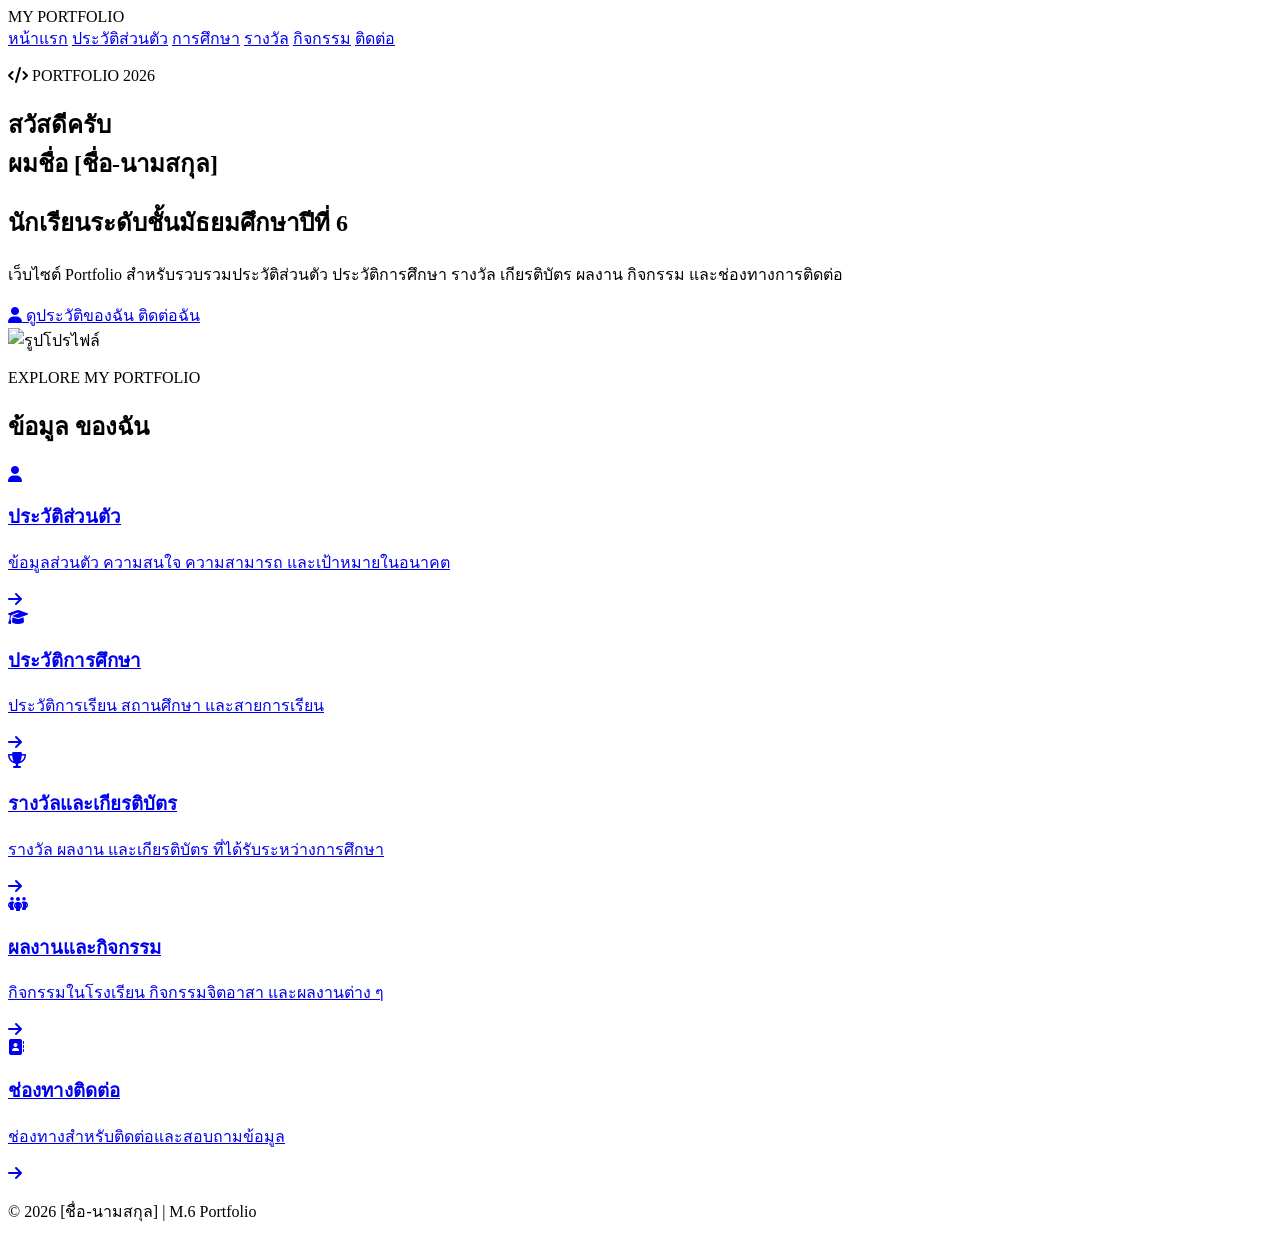
==== index.html @ 5faaea5b "Update index.html" ====
<!DOCTYPE html>
<html lang="th">
<head>
    <meta charset="UTF-8">
    <meta name="viewport" content="width=device-width, initial-scale=1.0">

    <title>Portfolio | นักเรียน ม.6</title>

    <link rel="stylesheet" href="style.css">

    <link rel="preconnect" href="https://fonts.googleapis.com">
    <link rel="preconnect" href="https://fonts.gstatic.com" crossorigin>

    <link href="https://fonts.googleapis.com/css2?family=Kanit:wght@300;400;500;600;700&display=swap" rel="stylesheet">

    <link rel="stylesheet"
          href="https://cdnjs.cloudflare.com/ajax/libs/font-awesome/6.5.2/css/all.min.css">
</head>

<body>

<header class="navbar">

    <div class="logo">
        <span>MY</span> PORTFOLIO
    </div>

    <nav>
        <a href="index.html" class="active">หน้าแรก</a>
        <a href="profile.html">ประวัติส่วนตัว</a>
        <a href="education.html">การศึกษา</a>
        <a href="awards.html">รางวัล</a>
        <a href="activities.html">กิจกรรม</a>
        <a href="contact.html">ติดต่อ</a>
    </nav>

</header>


<main>

<section class="hero">

    <div class="hero-text">

        <p class="small-title">
            <i class="fa-solid fa-code"></i>
            PORTFOLIO 2026
        </p>

        <h1>
            สวัสดีครับ<br>
            ผมชื่อ <span>[ชื่อ-นามสกุล]</span>
        </h1>

        <h2>นักเรียนระดับชั้นมัธยมศึกษาปีที่ 6</h2>

        <p class="hero-description">
            เว็บไซต์ Portfolio สำหรับรวบรวมประวัติส่วนตัว
            ประวัติการศึกษา รางวัล เกียรติบัตร ผลงาน
            กิจกรรม และช่องทางการติดต่อ
        </p>

        <div class="hero-buttons">

            <a href="profile.html" class="btn btn-red">
                <i class="fa-solid fa-user"></i>
                ดูประวัติของฉัน
            </a>

            <a href="contact.html" class="btn btn-outline">
                ติดต่อฉัน
            </a>

        </div>

    </div>


    <div class="hero-image">

        <div class="image-box">

            <div class="corner corner-1"></div>
            <div class="corner corner-2"></div>
            <div class="corner corner-3"></div>
            <div class="corner corner-4"></div>

            <img src="assets/profile.jpg"
                 alt="รูปโปรไฟล์">

        </div>

        <div class="red-circle"></div>

    </div>

</section>


<section class="menu-section">

    <div class="section-title">

        <p>EXPLORE MY PORTFOLIO</p>

        <h2>
            ข้อมูล <span>ของฉัน</span>
        </h2>

    </div>


    <div class="card-grid">

        <a href="profile.html" class="portfolio-card">

            <div class="card-icon">
                <i class="fa-solid fa-user"></i>
            </div>

            <div>
                <h3>ประวัติส่วนตัว</h3>
                <p>
                    ข้อมูลส่วนตัว ความสนใจ ความสามารถ
                    และเป้าหมายในอนาคต
                </p>
            </div>

            <i class="fa-solid fa-arrow-right arrow"></i>

        </a>


        <a href="education.html" class="portfolio-card">

            <div class="card-icon">
                <i class="fa-solid fa-graduation-cap"></i>
            </div>

            <div>
                <h3>ประวัติการศึกษา</h3>
                <p>
                    ประวัติการเรียน สถานศึกษา
                    และสายการเรียน
                </p>
            </div>

            <i class="fa-solid fa-arrow-right arrow"></i>

        </a>


        <a href="awards.html" class="portfolio-card">

            <div class="card-icon">
                <i class="fa-solid fa-trophy"></i>
            </div>

            <div>
                <h3>รางวัลและเกียรติบัตร</h3>
                <p>
                    รางวัล ผลงาน และเกียรติบัตร
                    ที่ได้รับระหว่างการศึกษา
                </p>
            </div>

            <i class="fa-solid fa-arrow-right arrow"></i>

        </a>


        <a href="activities.html" class="portfolio-card">

            <div class="card-icon">
                <i class="fa-solid fa-people-group"></i>
            </div>

            <div>
                <h3>ผลงานและกิจกรรม</h3>
                <p>
                    กิจกรรมในโรงเรียน กิจกรรมจิตอาสา
                    และผลงานต่าง ๆ
                </p>
            </div>

            <i class="fa-solid fa-arrow-right arrow"></i>

        </a>


        <a href="contact.html" class="portfolio-card">

            <div class="card-icon">
                <i class="fa-solid fa-address-book"></i>
            </div>

            <div>
                <h3>ช่องทางติดต่อ</h3>
                <p>
                    ช่องทางสำหรับติดต่อและสอบถามข้อมูล
                </p>
            </div>

            <i class="fa-solid fa-arrow-right arrow"></i>

        </a>

    </div>

</section>

</main>


<footer>

    <p>
        © 2026 [ชื่อ-นามสกุล] | M.6 Portfolio
    </p>

</footer>


<script src="script.js"></script>

</body>
</html>
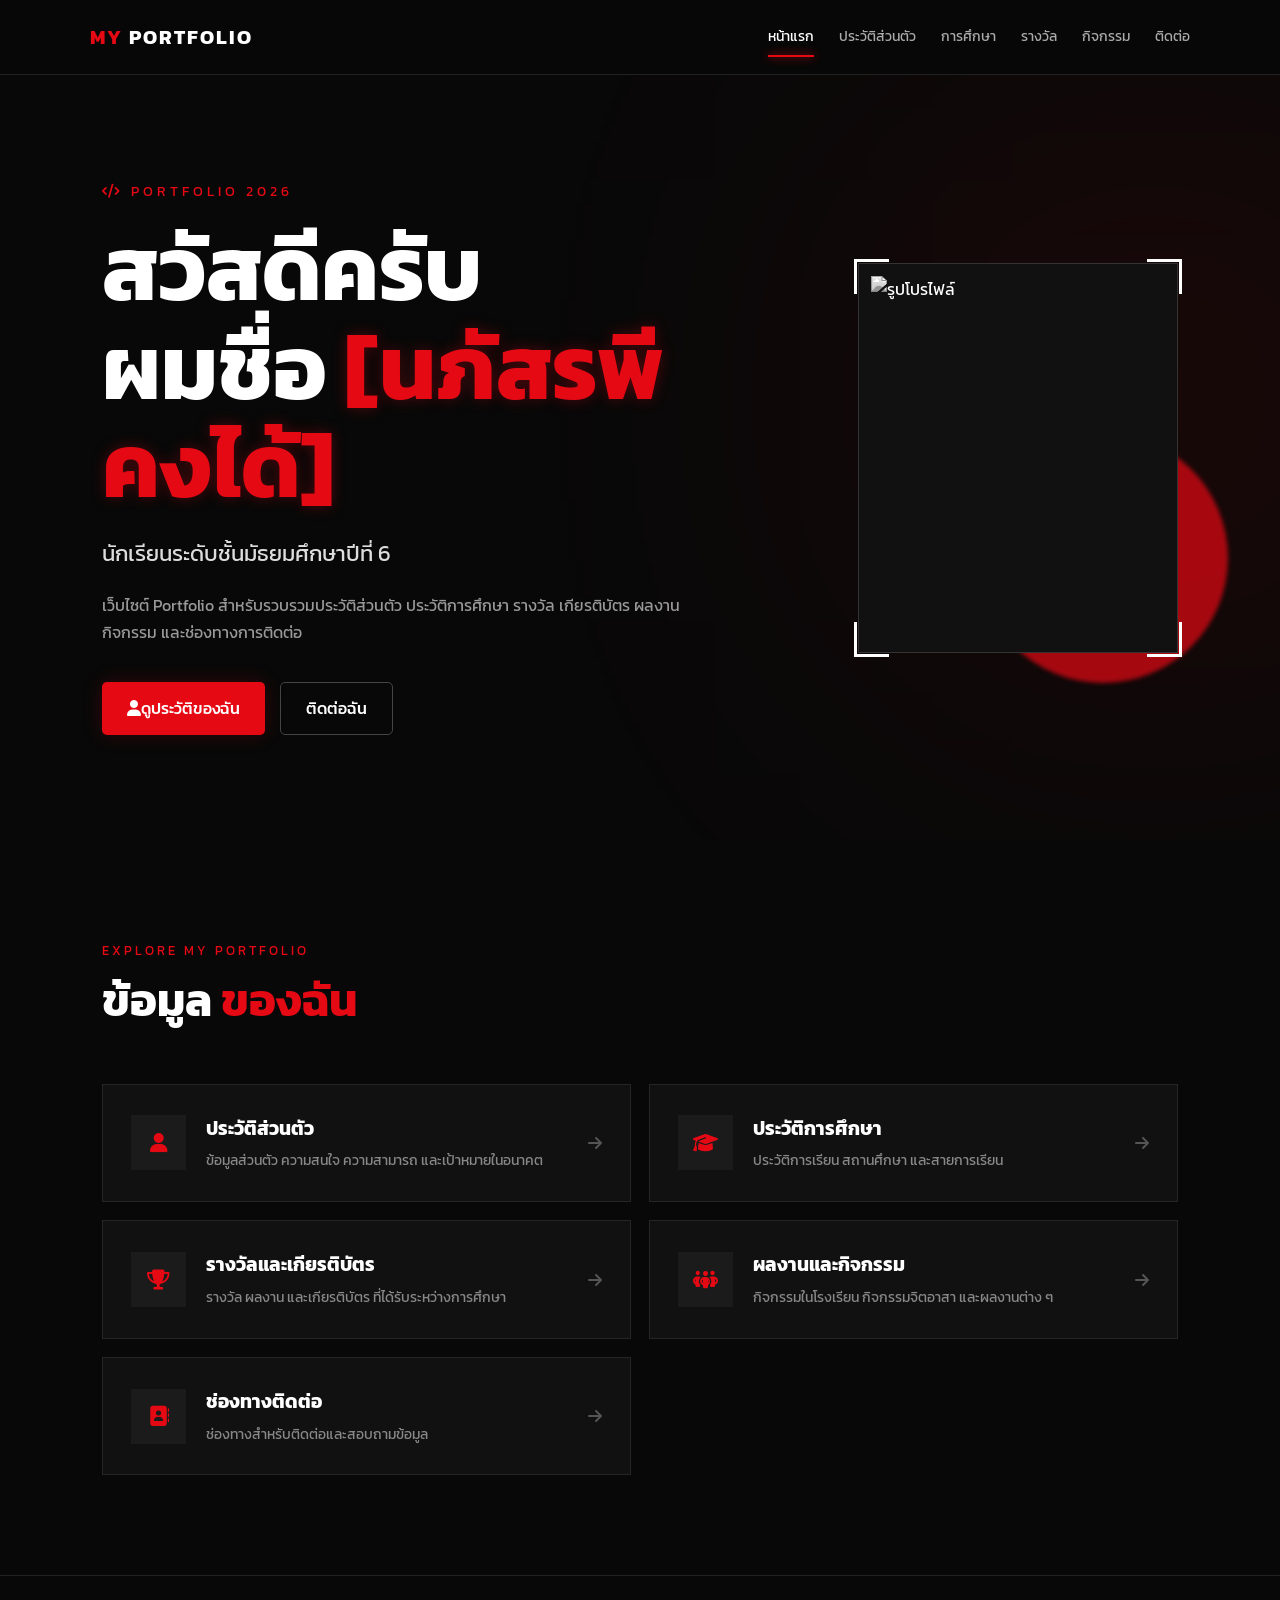
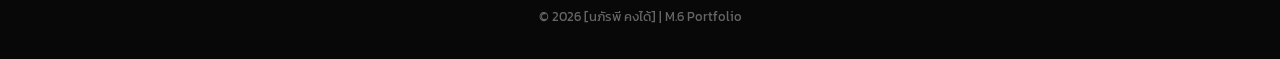
==== commit 42801548: "Update index.html" ====
--- a/index.html
+++ b/index.html
@@ -50,7 +50,7 @@
 
         <h1>
             สวัสดีครับ<br>
-            ผมชื่อ <span>[ชื่อ-นามสกุล]</span>
+            ผมชื่อ <span>[นภัสรพี คงได้]</span>
         </h1>
 
         <h2>นักเรียนระดับชั้นมัธยมศึกษาปีที่ 6</h2>
@@ -86,7 +86,7 @@
             <div class="corner corner-3"></div>
             <div class="corner corner-4"></div>
 
-            <img src="assets/profile.jpg"
+            <img src="42660149-8a8d-475e-8dbd-b066359979d6.jfif"
                  alt="รูปโปรไฟล์">
 
         </div>
@@ -216,7 +216,7 @@
 <footer>
 
     <p>
-        © 2026 [ชื่อ-นามสกุล] | M.6 Portfolio
+        © 2026 [นภัรพี คงได้] | M.6 Portfolio
     </p>
 
 </footer>
--- a/style.css
+++ b/style.css
@@ -0,0 +1,1142 @@
+* {
+    margin: 0;
+    padding: 0;
+    box-sizing: border-box;
+}
+
+html {
+    scroll-behavior: smooth;
+}
+
+body {
+    font-family: "Kanit", sans-serif;
+    background: #080808;
+    color: #ffffff;
+    line-height: 1.7;
+}
+
+a {
+    text-decoration: none;
+    color: inherit;
+}
+
+
+/* =========================
+   NAVBAR
+========================= */
+
+.navbar {
+    width: 100%;
+    min-height: 75px;
+
+    padding: 0 7%;
+
+    display: flex;
+    align-items: center;
+    justify-content: space-between;
+
+    background: rgba(8, 8, 8, 0.95);
+
+    border-bottom: 1px solid #222;
+
+    position: sticky;
+    top: 0;
+    z-index: 1000;
+
+    backdrop-filter: blur(15px);
+}
+
+.logo {
+    font-size: 20px;
+    font-weight: 700;
+    letter-spacing: 2px;
+}
+
+.logo span {
+    color: #e50914;
+}
+
+.navbar nav {
+    display: flex;
+    gap: 25px;
+}
+
+.navbar nav a {
+    color: #aaa;
+    font-size: 14px;
+
+    position: relative;
+
+    transition: 0.3s;
+}
+
+.navbar nav a:hover,
+.navbar nav a.active {
+    color: #fff;
+}
+
+.navbar nav a.active::after {
+    content: "";
+
+    position: absolute;
+
+    left: 0;
+    bottom: -8px;
+
+    width: 100%;
+    height: 2px;
+
+    background: #e50914;
+
+    box-shadow: 0 0 10px #e50914;
+}
+
+
+/* =========================
+   HERO
+========================= */
+
+.hero {
+    min-height: 85vh;
+
+    display: flex;
+    align-items: center;
+    justify-content: space-between;
+
+    padding: 80px 8%;
+
+    position: relative;
+    overflow: hidden;
+}
+
+.hero::before {
+    content: "";
+
+    position: absolute;
+
+    width: 450px;
+    height: 450px;
+
+    background: #e50914;
+
+    filter: blur(180px);
+
+    opacity: 0.15;
+
+    right: -100px;
+    top: 100px;
+}
+
+.hero-text {
+    max-width: 650px;
+
+    position: relative;
+    z-index: 2;
+}
+
+.small-title {
+    color: #e50914;
+
+    letter-spacing: 4px;
+
+    font-size: 14px;
+
+    margin-bottom: 15px;
+}
+
+.hero h1 {
+    font-size: clamp(45px, 7vw, 90px);
+
+    line-height: 1.1;
+
+    margin-bottom: 20px;
+}
+
+.hero h1 span {
+    color: #e50914;
+
+    text-shadow:
+        0 0 15px rgba(229, 9, 20, 0.3);
+}
+
+.hero h2 {
+    color: #ddd;
+
+    font-size: 22px;
+
+    font-weight: 400;
+
+    margin-bottom: 20px;
+}
+
+.hero-description {
+    color: #999;
+
+    max-width: 600px;
+
+    margin-bottom: 35px;
+}
+
+
+/* =========================
+   BUTTON
+========================= */
+
+.hero-buttons {
+    display: flex;
+
+    gap: 15px;
+
+    flex-wrap: wrap;
+}
+
+.btn {
+    display: inline-flex;
+
+    align-items: center;
+
+    justify-content: center;
+
+    padding: 12px 25px;
+
+    border-radius: 5px;
+
+    transition: 0.3s;
+
+    font-weight: 500;
+}
+
+.btn-red {
+    background: #e50914;
+
+    color: white;
+
+    box-shadow: 0 0 20px rgba(229, 9, 20, 0.2);
+}
+
+.btn-red:hover {
+    background: #ff1a25;
+
+    transform: translateY(-3px);
+
+    box-shadow: 0 10px 30px rgba(229, 9, 20, 0.35);
+}
+
+.btn-outline {
+    border: 1px solid #444;
+
+    color: white;
+}
+
+.btn-outline:hover {
+    border-color: #e50914;
+
+    color: #e50914;
+
+    transform: translateY(-3px);
+}
+
+
+/* =========================
+   HERO IMAGE
+========================= */
+
+.hero-image {
+    position: relative;
+
+    width: 390px;
+
+    height: 390px;
+}
+
+.image-box {
+    width: 320px;
+    height: 390px;
+
+    position: absolute;
+
+    right: 0;
+
+    top: 0;
+
+    border: 1px solid #333;
+
+    padding: 12px;
+
+    background: #111;
+
+    z-index: 2;
+}
+
+.image-box img {
+    width: 100%;
+    height: 100%;
+
+    object-fit: cover;
+
+    filter: grayscale(100%);
+
+    transition: 0.5s;
+}
+
+.image-box:hover img {
+    filter: grayscale(0%);
+}
+
+.red-circle {
+    width: 250px;
+    height: 250px;
+
+    border-radius: 50%;
+
+    background: #e50914;
+
+    position: absolute;
+
+    right: -50px;
+    bottom: -30px;
+
+    z-index: 1;
+
+    opacity: 0.7;
+
+    filter: blur(2px);
+}
+
+
+/* =========================
+   CORNERS
+========================= */
+
+.corner {
+    position: absolute;
+
+    width: 35px;
+    height: 35px;
+
+    border-color: #e50914;
+
+    z-index: 3;
+}
+
+.corner-1 {
+    left: -5px;
+    top: -5px;
+
+    border-left: 3px solid;
+    border-top: 3px solid;
+}
+
+.corner-2 {
+    right: -5px;
+    top: -5px;
+
+    border-right: 3px solid;
+    border-top: 3px solid;
+}
+
+.corner-3 {
+    left: -5px;
+    bottom: -5px;
+
+    border-left: 3px solid;
+    border-bottom: 3px solid;
+}
+
+.corner-4 {
+    right: -5px;
+    bottom: -5px;
+
+    border-right: 3px solid;
+    border-bottom: 3px solid;
+}
+
+
+/* =========================
+   SECTION
+========================= */
+
+.menu-section {
+    padding: 100px 8%;
+}
+
+.section-title {
+    margin-bottom: 45px;
+}
+
+.section-title p {
+    color: #e50914;
+
+    letter-spacing: 3px;
+
+    font-size: 13px;
+}
+
+.section-title h2 {
+    font-size: 45px;
+}
+
+.section-title h2 span {
+    color: #e50914;
+}
+
+
+/* =========================
+   CARD
+========================= */
+
+.card-grid {
+    display: grid;
+
+    grid-template-columns: repeat(2, 1fr);
+
+    gap: 18px;
+}
+
+.portfolio-card {
+    background: #111;
+
+    border: 1px solid #252525;
+
+    padding: 28px;
+
+    display: flex;
+
+    align-items: center;
+
+    gap: 20px;
+
+    position: relative;
+
+    transition: 0.35s;
+}
+
+.portfolio-card:hover {
+    transform: translateY(-5px);
+
+    border-color: #e50914;
+
+    box-shadow:
+        0 15px 40px rgba(0, 0, 0, 0.5);
+}
+
+.card-icon {
+    width: 55px;
+    height: 55px;
+
+    min-width: 55px;
+
+    display: flex;
+
+    align-items: center;
+
+    justify-content: center;
+
+    background: #1b1b1b;
+
+    color: #e50914;
+
+    font-size: 20px;
+}
+
+.portfolio-card h3 {
+    margin-bottom: 5px;
+}
+
+.portfolio-card p {
+    color: #888;
+
+    font-size: 14px;
+}
+
+.arrow {
+    color: #555;
+
+    margin-left: auto;
+
+    transition: 0.3s;
+}
+
+.portfolio-card:hover .arrow {
+    color: #e50914;
+
+    transform: translateX(5px);
+}
+
+
+/* =========================
+   PAGE
+========================= */
+
+.page {
+    max-width: 1200px;
+
+    margin: auto;
+
+    padding: 100px 30px;
+}
+
+.page-heading {
+    margin-bottom: 70px;
+}
+
+.page-heading > p:first-child {
+    color: #e50914;
+
+    letter-spacing: 4px;
+
+    font-size: 13px;
+}
+
+.page-heading h1 {
+    font-size: clamp(45px, 7vw, 75px);
+
+    line-height: 1.2;
+
+    margin: 10px 0;
+}
+
+.page-heading h1 span {
+    color: #e50914;
+}
+
+.page-heading > p:last-child {
+    color: #888;
+}
+
+
+/* =========================
+   PROFILE
+========================= */
+
+.profile-layout {
+    display: grid;
+
+    grid-template-columns: 350px 1fr;
+
+    gap: 70px;
+
+    align-items: center;
+
+    margin-bottom: 50px;
+}
+
+.profile-photo {
+    border: 1px solid #333;
+
+    padding: 10px;
+
+    background: #111;
+}
+
+.profile-photo img {
+    width: 100%;
+
+    display: block;
+
+    aspect-ratio: 1 / 1.15;
+
+    object-fit: cover;
+
+    filter: grayscale(100%);
+}
+
+.profile-content h2 {
+    font-size: 32px;
+
+    margin-bottom: 20px;
+}
+
+.profile-content h2 span {
+    color: #e50914;
+}
+
+.description {
+    color: #999;
+
+    margin-bottom: 25px;
+}
+
+.info-list {
+    display: grid;
+
+    gap: 12px;
+}
+
+.info-list div {
+    color: #aaa;
+
+    padding: 10px 0;
+
+    border-bottom: 1px solid #222;
+}
+
+.info-list i {
+    color: #e50914;
+
+    width: 30px;
+}
+
+
+/* =========================
+   CONTENT BOX
+========================= */
+
+.content-box {
+    background: #101010;
+
+    border: 1px solid #252525;
+
+    padding: 30px;
+
+    margin-top: 25px;
+}
+
+.content-box h2 {
+    margin-bottom: 20px;
+
+    font-size: 24px;
+}
+
+.content-box h2 i {
+    color: #e50914;
+
+    margin-right: 8px;
+}
+
+.content-box p {
+    color: #999;
+}
+
+
+/* =========================
+   TAG
+========================= */
+
+.tag-list {
+    display: flex;
+
+    flex-wrap: wrap;
+
+    gap: 10px;
+}
+
+.tag-list span {
+    padding: 8px 15px;
+
+    border: 1px solid #333;
+
+    color: #aaa;
+
+    font-size: 14px;
+
+    transition: 0.3s;
+}
+
+.tag-list span:hover {
+    color: white;
+
+    border-color: #e50914;
+
+    background: rgba(229, 9, 20, 0.1);
+}
+
+
+/* =========================
+   TIMELINE
+========================= */
+
+.timeline {
+    position: relative;
+
+    padding-left: 50px;
+}
+
+.timeline::before {
+    content: "";
+
+    position: absolute;
+
+    left: 14px;
+
+    top: 0;
+    bottom: 0;
+
+    width: 2px;
+
+    background: #333;
+}
+
+.timeline-item {
+    position: relative;
+
+    margin-bottom: 50px;
+}
+
+.timeline-icon {
+    position: absolute;
+
+    left: -50px;
+
+    width: 30px;
+    height: 30px;
+
+    border-radius: 50%;
+
+    background: #e50914;
+
+    display: flex;
+
+    align-items: center;
+
+    justify-content: center;
+
+    box-shadow: 0 0 20px rgba(229, 9, 20, 0.4);
+
+    font-size: 13px;
+}
+
+.timeline-content {
+    background: #101010;
+
+    border: 1px solid #252525;
+
+    padding: 25px;
+
+    transition: 0.3s;
+}
+
+.timeline-content:hover {
+    border-color: #e50914;
+
+    transform: translateX(5px);
+}
+
+.timeline-content .year {
+    color: #e50914;
+
+    font-size: 13px;
+
+    letter-spacing: 1px;
+}
+
+.timeline-content h2 {
+    margin: 5px 0 10px;
+}
+
+.timeline-content p {
+    color: #888;
+}
+
+
+/* =========================
+   AWARDS
+========================= */
+
+.award-grid {
+    display: grid;
+
+    grid-template-columns: repeat(2, 1fr);
+
+    gap: 25px;
+}
+
+.award-card {
+    background: #111;
+
+    border: 1px solid #252525;
+
+    transition: 0.3s;
+
+    overflow: hidden;
+}
+
+.award-card:hover {
+    border-color: #e50914;
+
+    transform: translateY(-5px);
+}
+
+.award-image {
+    width: 100%;
+
+    height: 280px;
+
+    background: #191919;
+}
+
+.award-image img {
+    width: 100%;
+    height: 100%;
+
+    object-fit: cover;
+}
+
+.placeholder {
+    display: flex;
+
+    align-items: center;
+
+    justify-content: center;
+
+    color: #e50914;
+
+    font-size: 60px;
+}
+
+.award-info {
+    padding: 25px;
+}
+
+.award-info > span {
+    color: #e50914;
+
+    font-size: 12px;
+
+    letter-spacing: 3px;
+}
+
+.award-info h2 {
+    margin: 5px 0 10px;
+}
+
+.award-info p {
+    color: #888;
+}
+
+.award-date {
+    margin-top: 15px;
+
+    color: #777;
+
+    font-size: 13px;
+}
+
+.award-date i {
+    color: #e50914;
+
+    margin-right: 5px;
+}
+
+
+/* =========================
+   ACTIVITIES
+========================= */
+
+.activity-grid {
+    display: grid;
+
+    grid-template-columns: repeat(2, 1fr);
+
+    gap: 25px;
+}
+
+.activity-card {
+    background: #111;
+
+    border: 1px solid #252525;
+
+    overflow: hidden;
+
+    transition: 0.3s;
+}
+
+.activity-card:hover {
+    transform: translateY(-5px);
+
+    border-color: #e50914;
+}
+
+.activity-image {
+    height: 260px;
+
+    background: #181818;
+}
+
+.activity-image img {
+    width: 100%;
+    height: 100%;
+
+    object-fit: cover;
+}
+
+.activity-content {
+    padding: 25px;
+}
+
+.activity-content > span {
+    color: #e50914;
+
+    font-size: 12px;
+
+    letter-spacing: 3px;
+}
+
+.activity-content h2 {
+    margin: 5px 0 10px;
+}
+
+.activity-content p {
+    color: #888;
+}
+
+
+/* =========================
+   SKILLS
+========================= */
+
+.skill {
+    margin-bottom: 20px;
+}
+
+.skill > span {
+    display: block;
+
+    margin-bottom: 5px;
+
+    color: #bbb;
+}
+
+.progress {
+    height: 8px;
+
+    background: #222;
+
+    overflow: hidden;
+}
+
+.progress div {
+    height: 100%;
+
+    background: #e50914;
+
+    box-shadow: 0 0 15px #e50914;
+}
+
+
+/* =========================
+   CONTACT
+========================= */
+
+.contact-grid {
+    display: grid;
+
+    grid-template-columns: repeat(2, 1fr);
+
+    gap: 20px;
+}
+
+.contact-card {
+    display: flex;
+
+    align-items: center;
+
+    gap: 20px;
+
+    background: #111;
+
+    border: 1px solid #252525;
+
+    padding: 25px;
+
+    transition: 0.3s;
+}
+
+.contact-card:hover {
+    border-color: #e50914;
+
+    transform: translateY(-5px);
+}
+
+.contact-icon {
+    width: 60px;
+    height: 60px;
+
+    min-width: 60px;
+
+    display: flex;
+
+    align-items: center;
+
+    justify-content: center;
+
+    background: #1b1b1b;
+
+    color: #e50914;
+
+    font-size: 22px;
+}
+
+.contact-card span {
+    color: #e50914;
+
+    font-size: 12px;
+
+    letter-spacing: 2px;
+}
+
+.contact-card h2 {
+    font-size: 20px;
+}
+
+.contact-card p {
+    color: #777;
+
+    font-size: 13px;
+}
+
+.contact-message {
+    text-align: center;
+
+    margin-top: 70px;
+
+    padding: 70px 30px;
+
+    background: #101010;
+
+    border: 1px solid #252525;
+}
+
+.contact-message > i {
+    color: #e50914;
+
+    font-size: 40px;
+
+    margin-bottom: 20px;
+}
+
+.contact-message h2 {
+    font-size: 32px;
+
+    margin-bottom: 10px;
+}
+
+.contact-message p {
+    color: #888;
+
+    max-width: 600px;
+
+    margin: 0 auto 25px;
+}
+
+
+/* =========================
+   FOOTER
+========================= */
+
+footer {
+    text-align: center;
+
+    padding: 30px;
+
+    border-top: 1px solid #222;
+
+    color: #666;
+
+    font-size: 13px;
+}
+
+
+/* =========================
+   RESPONSIVE
+========================= */
+
+@media (max-width: 900px) {
+
+    .navbar {
+        padding: 15px 5%;
+
+        flex-direction: column;
+
+        gap: 15px;
+    }
+
+    .navbar nav {
+        gap: 12px;
+
+        flex-wrap: wrap;
+
+        justify-content: center;
+    }
+
+    .navbar nav a {
+        font-size: 12px;
+    }
+
+    .hero {
+        flex-direction: column;
+
+        text-align: center;
+
+        gap: 70px;
+
+        padding-top: 70px;
+    }
+
+    .hero-buttons {
+        justify-content: center;
+    }
+
+    .hero-image {
+        width: 330px;
+    }
+
+    .card-grid,
+    .award-grid,
+    .activity-grid,
+    .contact-grid {
+        grid-template-columns: 1fr;
+    }
+
+    .profile-layout {
+        grid-template-columns: 1fr;
+
+        gap: 40px;
+    }
+
+    .profile-photo {
+        max-width: 350px;
+
+        margin: auto;
+    }
+
+}
+
+
+@media (max-width: 500px) {
+
+    .hero h1 {
+        font-size: 48px;
+    }
+
+    .hero h2 {
+        font-size: 18px;
+    }
+
+    .hero-image {
+        width: 280px;
+        height: 330px;
+    }
+
+    .image-box {
+        width: 250px;
+        height: 320px;
+    }
+
+    .page {
+        padding: 70px 20px;
+    }
+
+    .page-heading h1 {
+        font-size: 45px;
+    }
+
+    .card-grid {
+        grid-template-columns: 1fr;
+    }
+
+    .portfolio-card {
+        padding: 20px;
+    }
+
+}
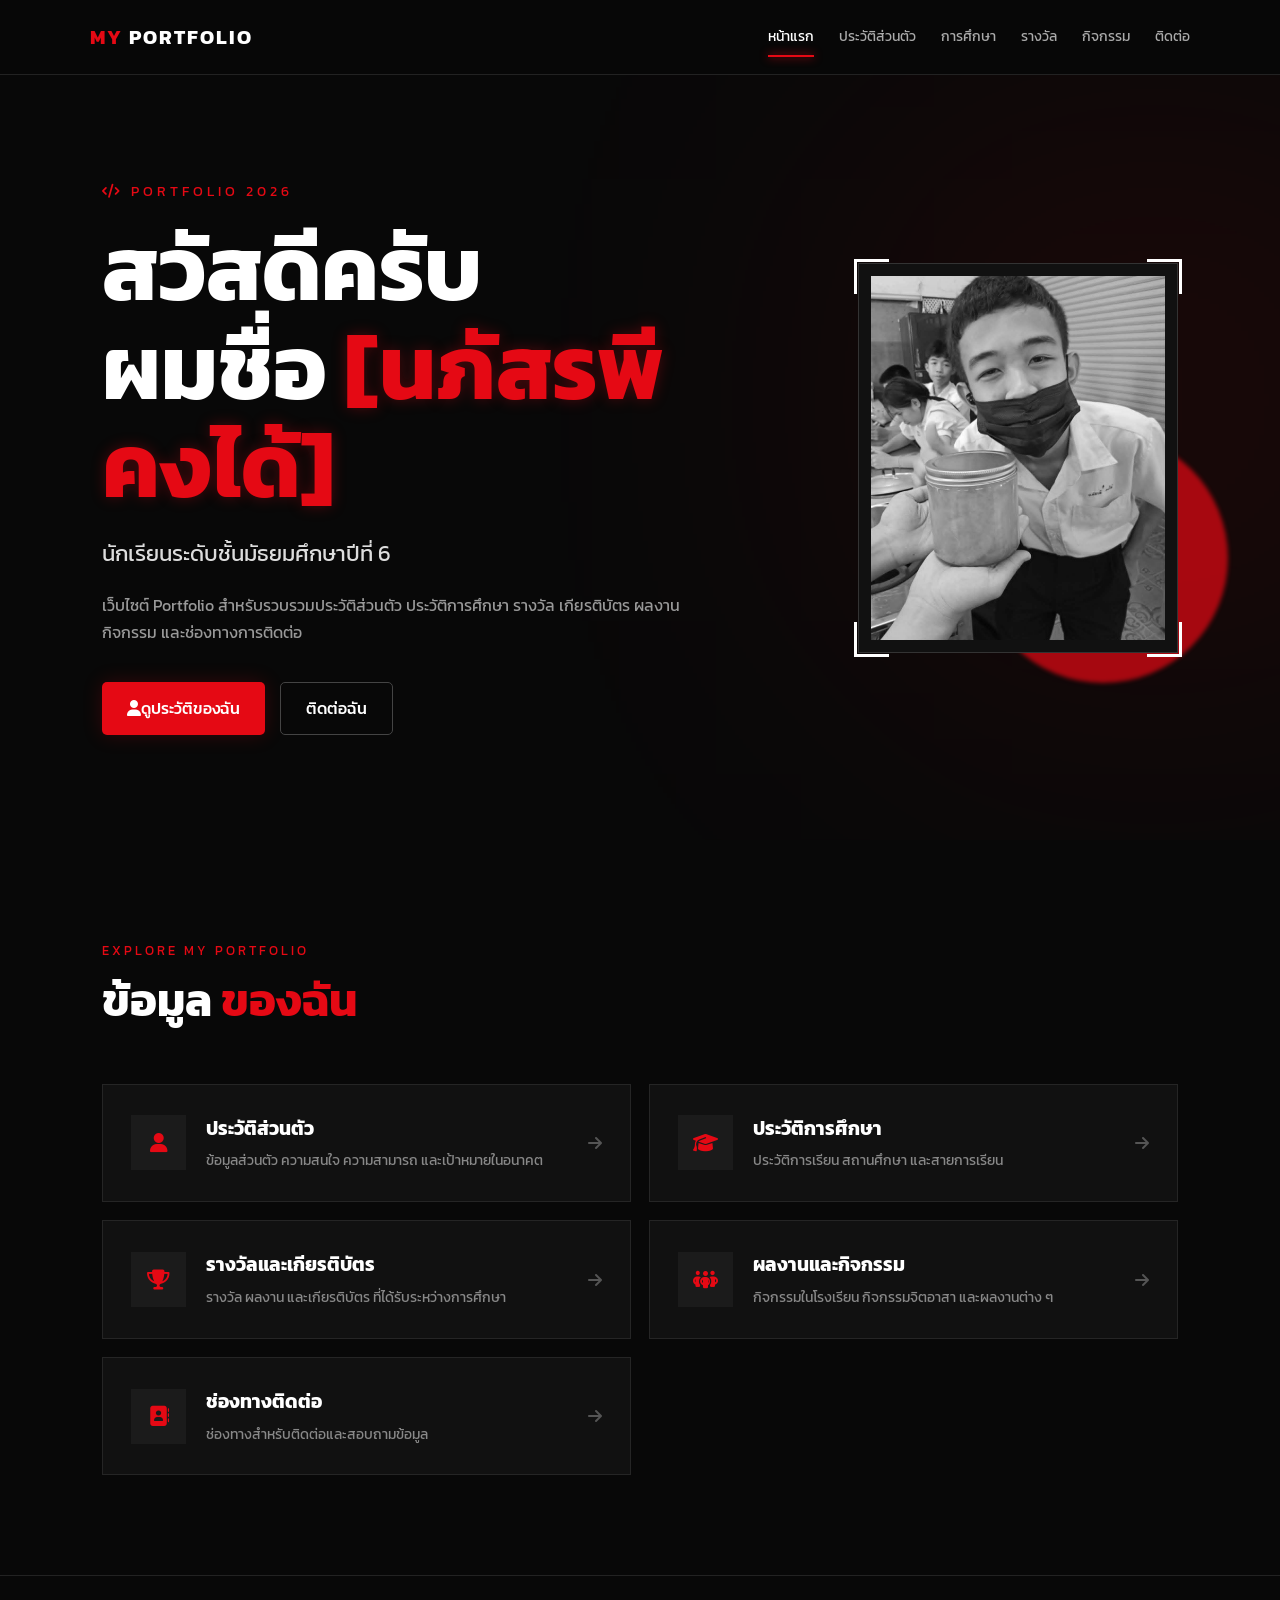
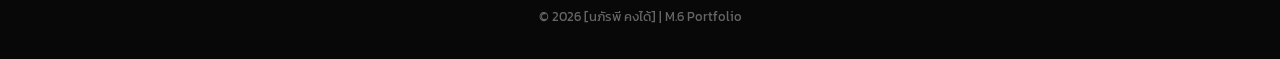
==== commit 18ff09f1: "Update index.html" ====
--- a/index.html
+++ b/index.html
@@ -86,7 +86,7 @@
             <div class="corner corner-3"></div>
             <div class="corner corner-4"></div>
 
-            <img src="42660149-8a8d-475e-8dbd-b066359979d6.jfif"
+            <img src="images/20260806_183635_0000.png"
                  alt="รูปโปรไฟล์">
 
         </div>
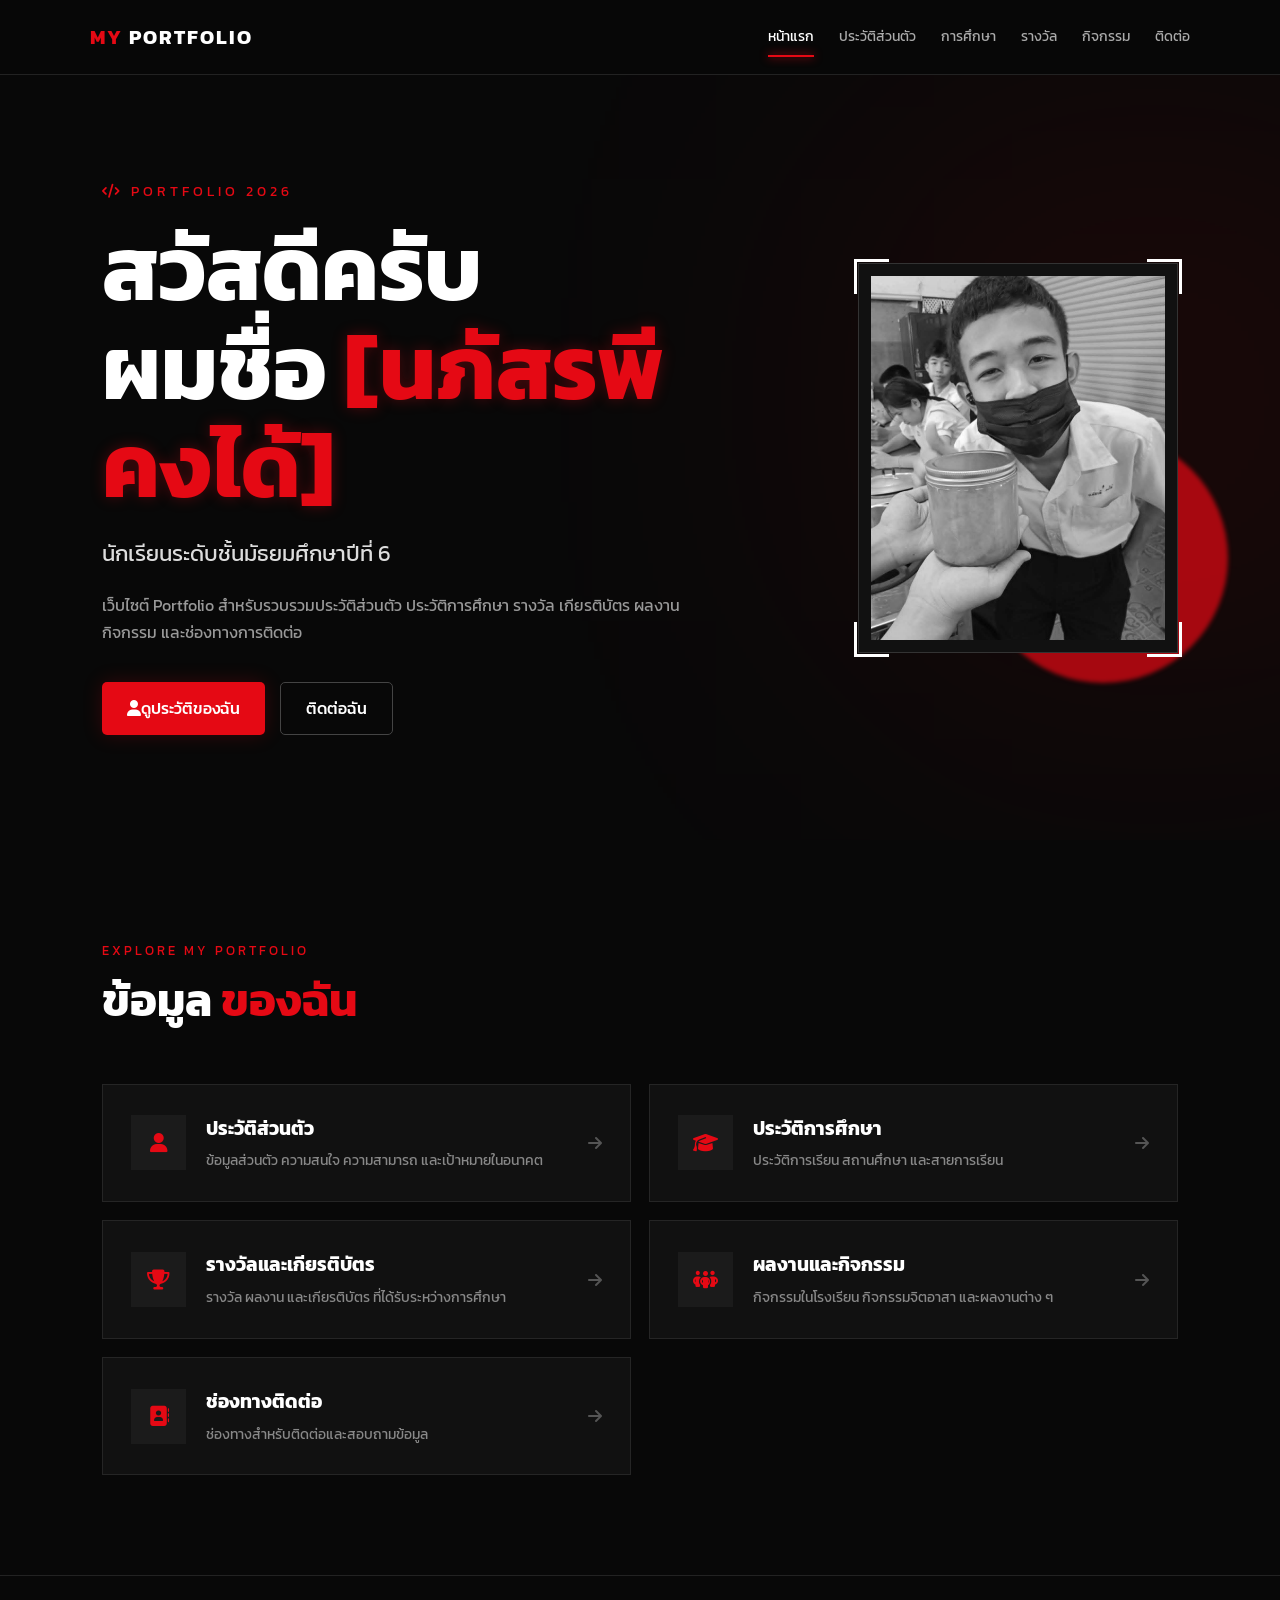
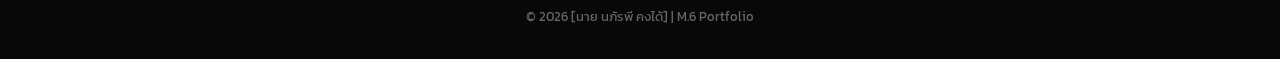
==== commit 02cb9de7: "Update index.html" ====
--- a/index.html
+++ b/index.html
@@ -216,7 +216,7 @@
 <footer>
 
     <p>
-        © 2026 [นภัรพี คงได้] | M.6 Portfolio
+        © 2026 [นาย นภัรพี คงได้] | M.6 Portfolio
     </p>
 
 </footer>
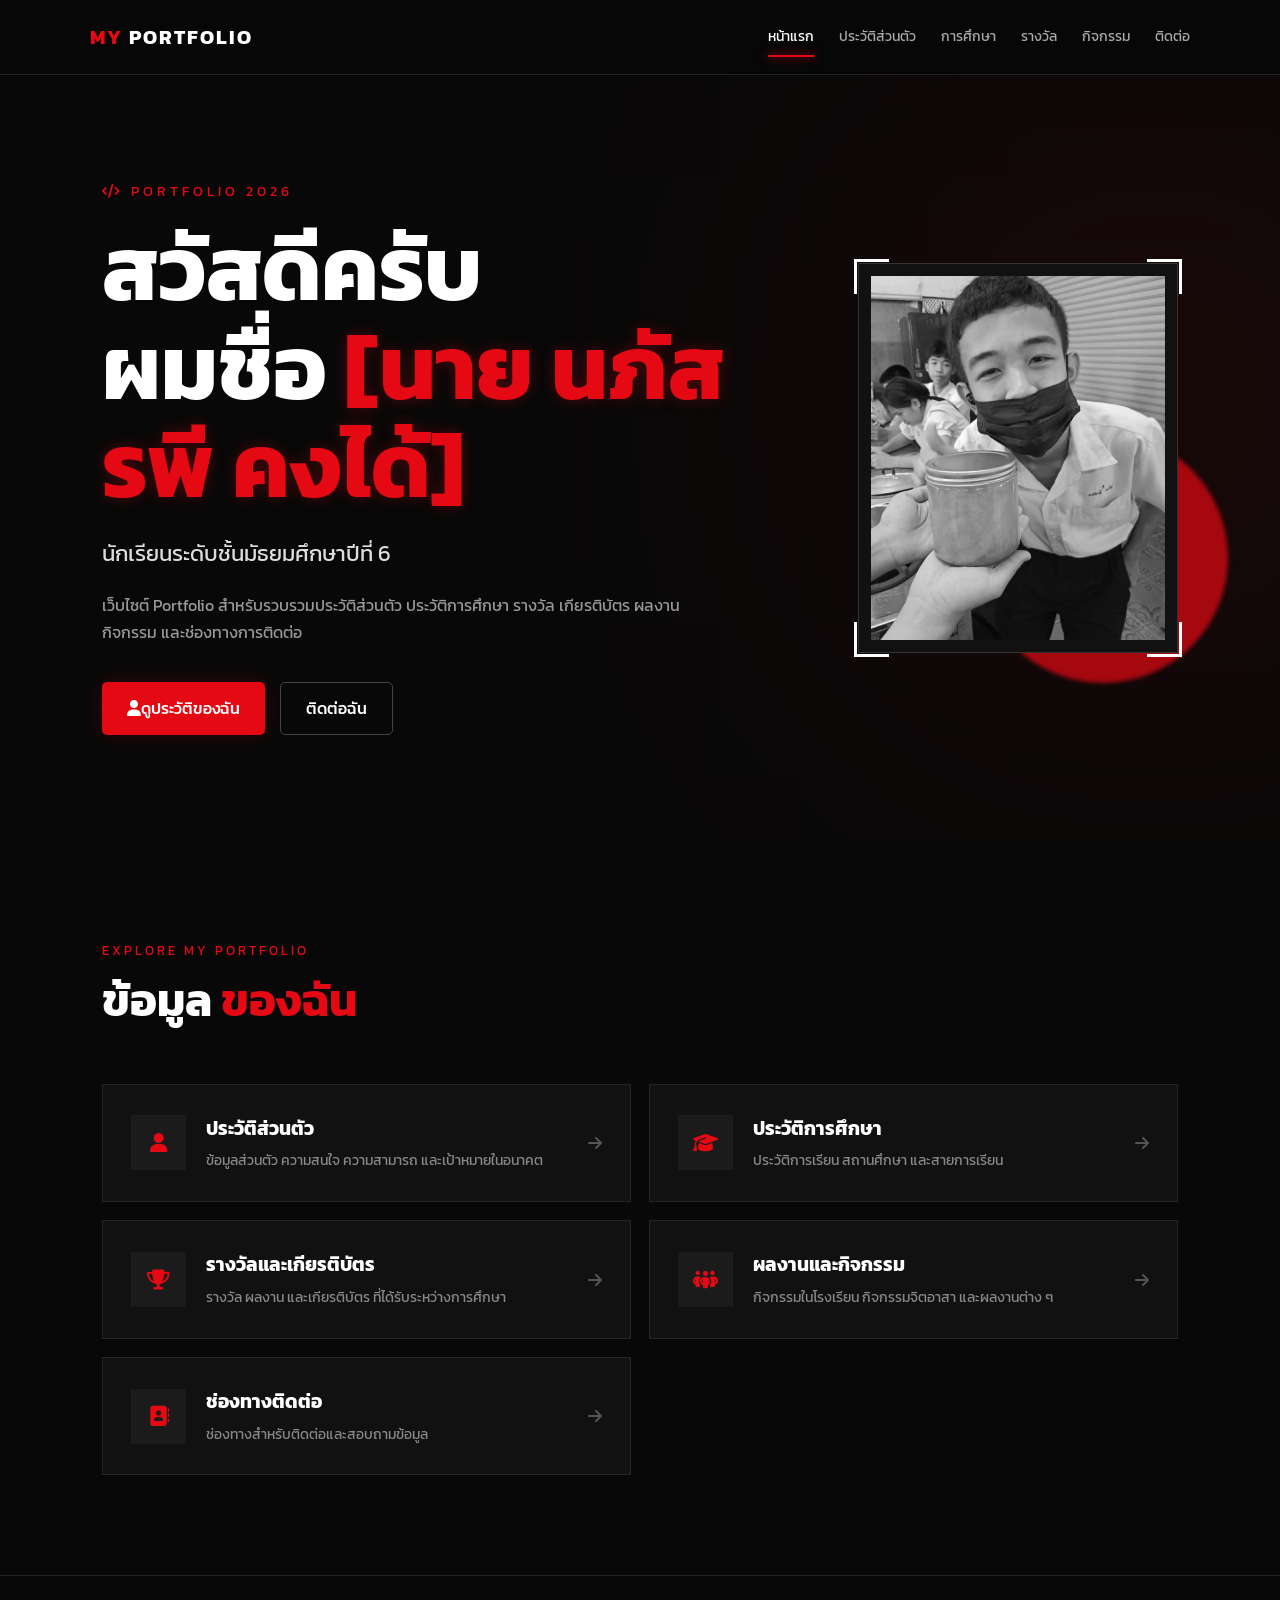
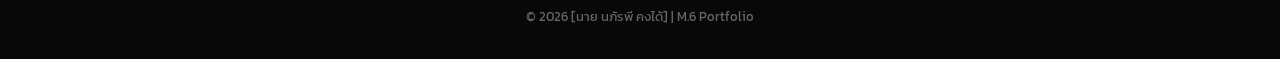
==== commit a810f2bc: "Update index.html" ====
--- a/index.html
+++ b/index.html
@@ -50,7 +50,7 @@
 
         <h1>
             สวัสดีครับ<br>
-            ผมชื่อ <span>[นภัสรพี คงได้]</span>
+            ผมชื่อ <span>[นาย นภัสรพี คงได้]</span>
         </h1>
 
         <h2>นักเรียนระดับชั้นมัธยมศึกษาปีที่ 6</h2>
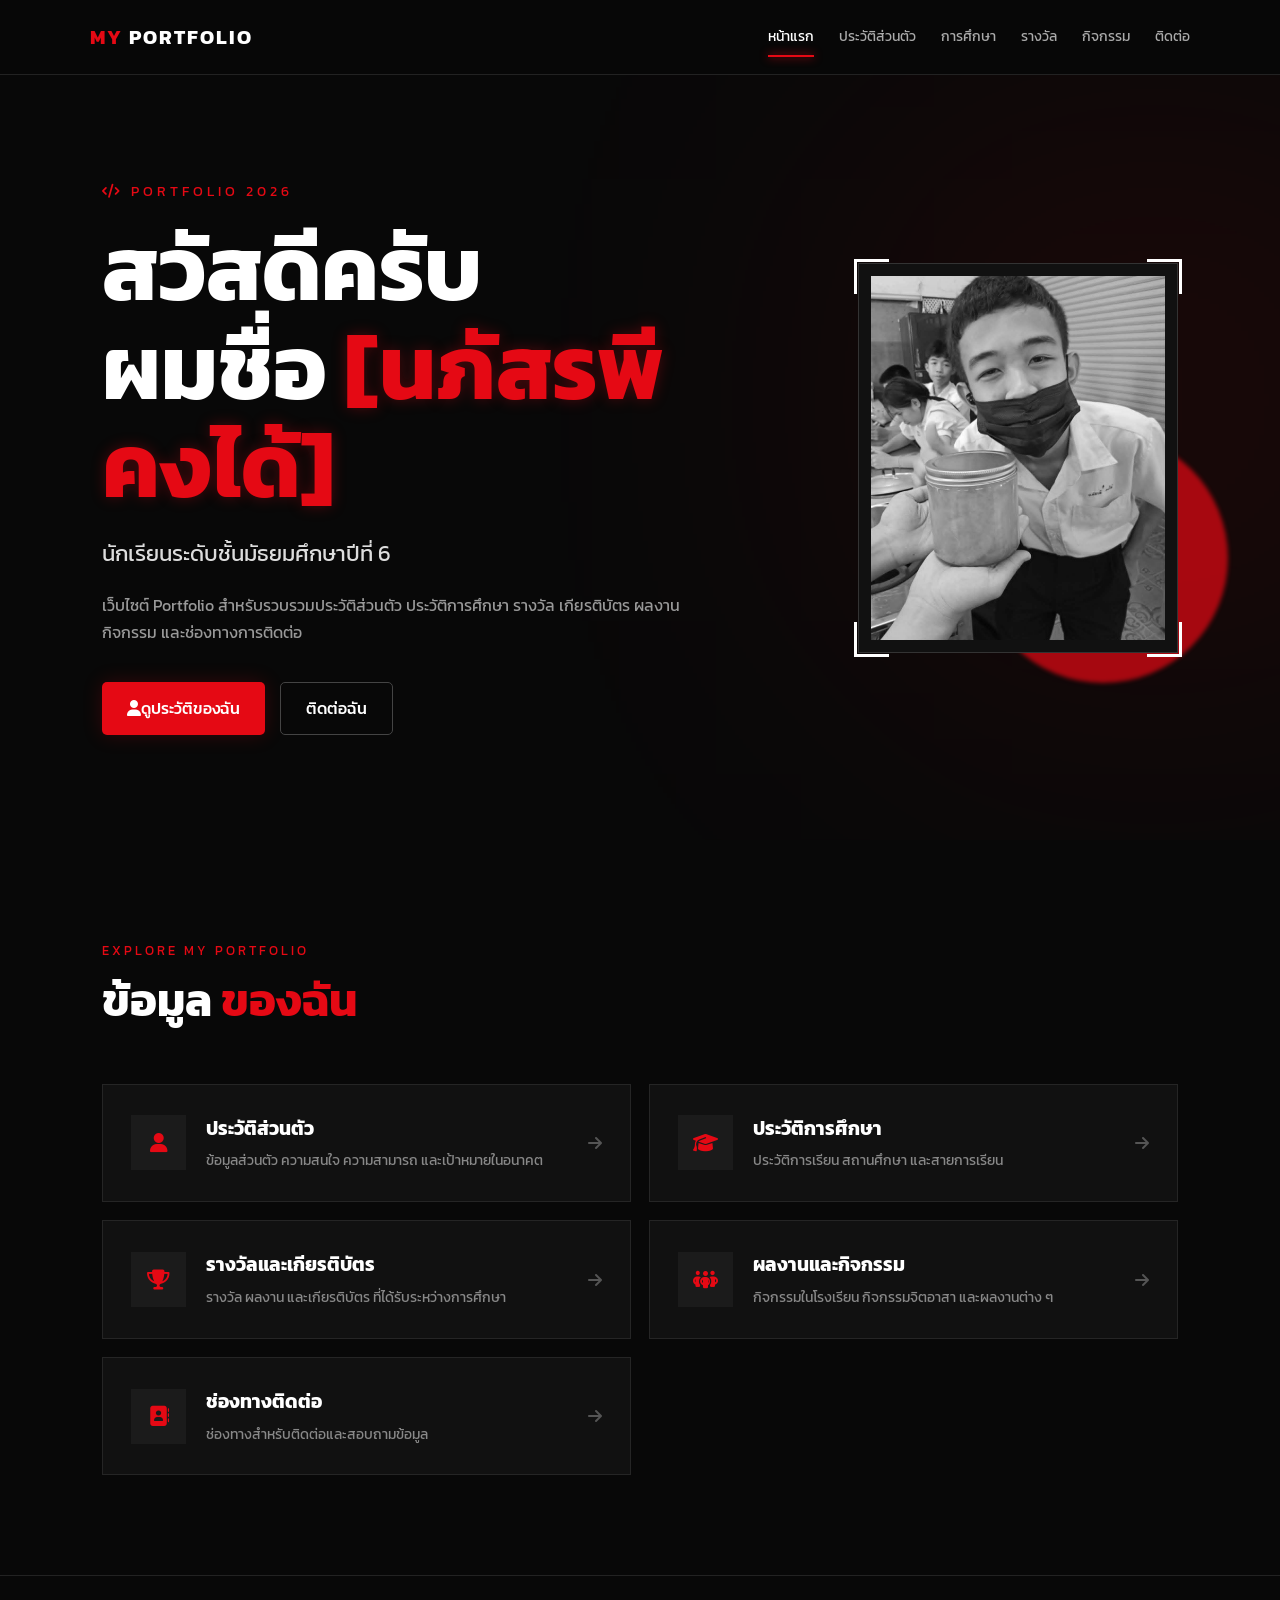
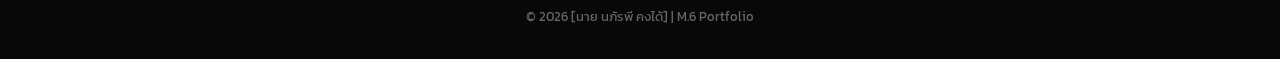
==== commit 7caa3943: "Update index.html" ====
--- a/index.html
+++ b/index.html
@@ -50,7 +50,7 @@
 
         <h1>
             สวัสดีครับ<br>
-            ผมชื่อ <span>[นาย นภัสรพี คงได้]</span>
+            ผมชื่อ <span>[นภัสรพี คงได้]</span>
         </h1>
 
         <h2>นักเรียนระดับชั้นมัธยมศึกษาปีที่ 6</h2>
